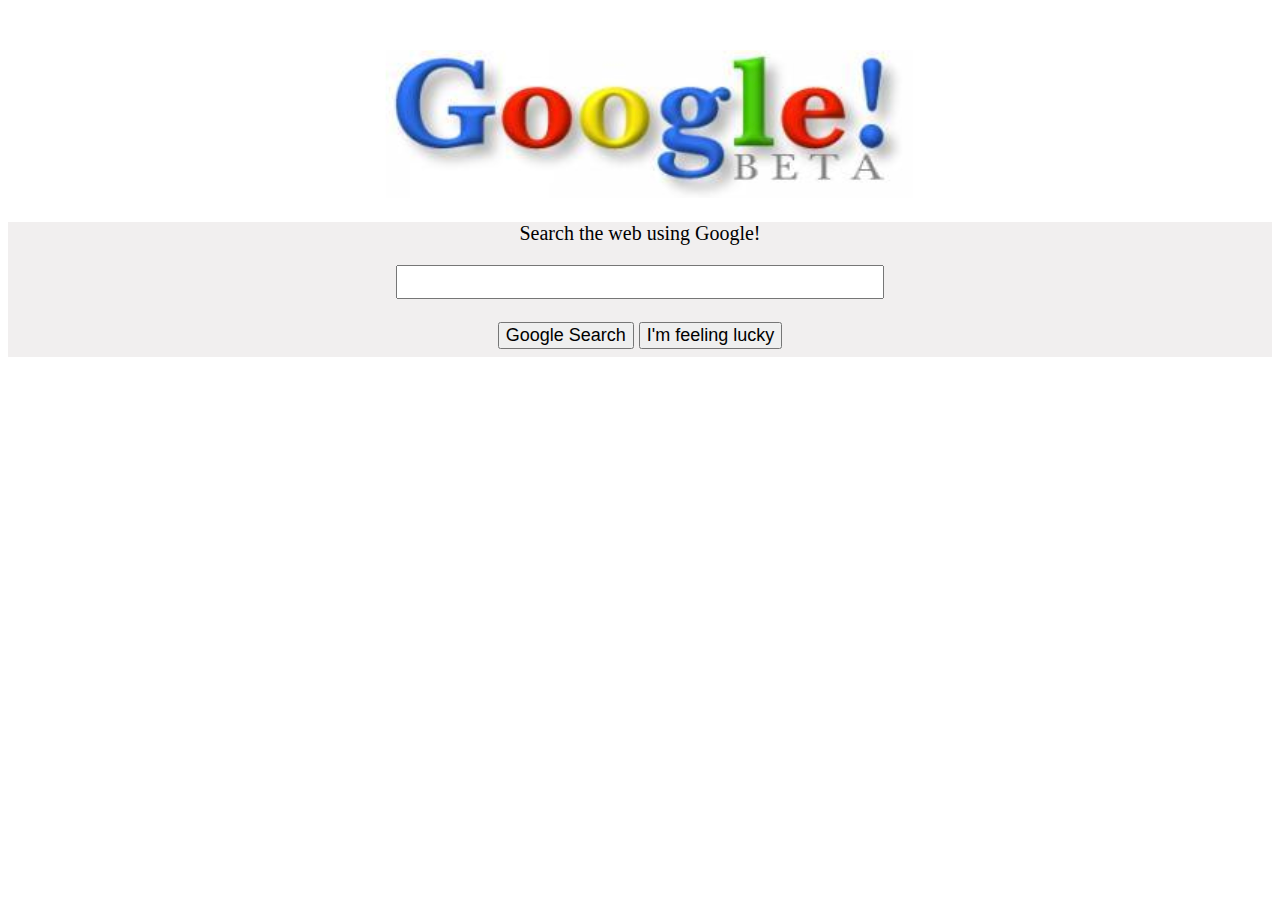
==== index.html @ 9d55ce39 "yeni dosyalar eklendi" ====
<!DOCTYPE html>
<html lang="en">
<head>
    <meta charset="UTF-8">
    <meta http-equiv="X-UA-Compatible" content="IE=edge">
    <meta name="viewport" content="width=device-width, initial-scale=1.0">
    <title>CSS Selector Örnekleri</title>
    <link rel="stylesheet" href="style.css">

</head>
<body>
<div class="container">
    <img id="google" src="Ekran Resmi 2023-04-09 22.37.59.png" alt="erken google resmi">
   
</div>
<div class="arama google">
        <p>Search the web using Google!</p>
        <input type="text" id="lname" name="lname"><br><br>
        <button type="button">Google Search</button>
        <button type="button">I'm feeling lucky</button>
</div>

   
</body>
</html>
---- style.css ----
/* Google fotoğrafını ortala */
.container{
  display: block;
  margin-top: 50px;
  /* margin-left: 500px; */
  margin-left: auto;
  margin-right: auto;
  /* Genişliği ortaladım */
  width:fit-content;
}

/* input htmlyi büyüt */
#lname{
  font-size: 24px;
  width: 480px;
}



/* Arama kutusu */
.arama{
  font-size: 20px;
  text-align: center;
  height: 135px;
  background-color: rgb(241, 239, 239);
  /* float:left; */
}

button{
  font-size: 18px;
}




































/* .google{
  align-items: center;

  background-color: rgb(228, 228, 228);
  justify-content: center;
}
.sagkutu{
  align-items: center;

  background-color: rgb(228, 228, 228);
  justify-content: center;
} */



/* .uBaslik{
    
    font-family: 'Courier New', Courier, monospace;
    color: red;
}

.lorem1{
    
    font-family: 'Courier New', Courier, monospace;
    color: red;
}
.container{
  justify-content: flex-start;
  display: grid;
  background-color: aquamarine;
}



li:hover {
    background-color: yellow;
   
  }

  p:hover {
    background-color: rgb(7, 132, 177);
    
  } */
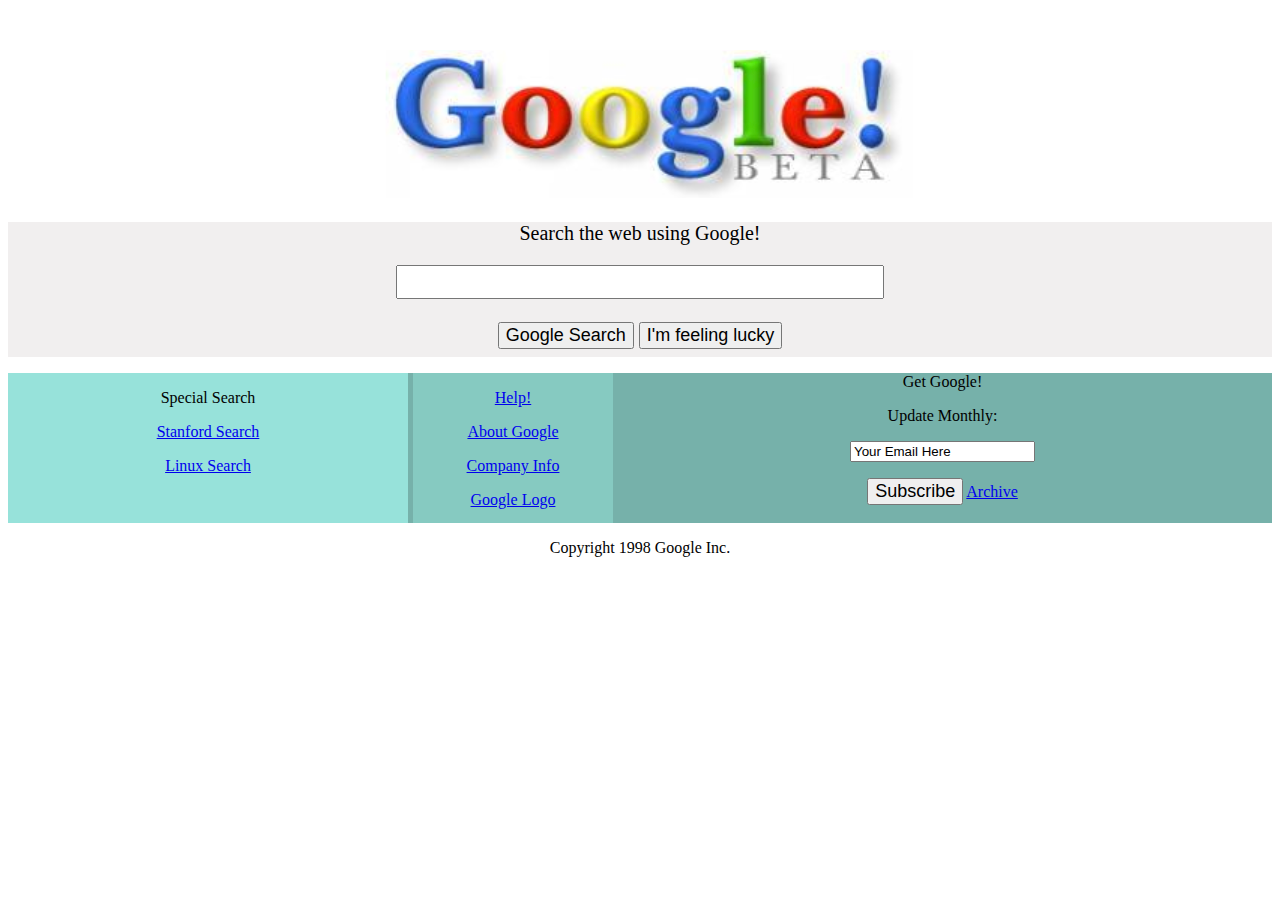
==== commit 2c0744ba: "yeni satırlar eklendi" ====
--- a/index.html
+++ b/index.html
@@ -19,7 +19,26 @@
         <button type="button">Google Search</button>
         <button type="button">I'm feeling lucky</button>
 </div>
-
+<div class="container2">
+    <div class="sol">
+        <p>Special Search</p>
+        <p><a href="#">Stanford Search</a></p>
+        <p><a href="#">Linux Search</a></p>
+    </div>
+    <div class="orta">
+        <p><a href="#">Help!</a></p>
+        <p><a href="#">About Google</a></p>
+        <p><a href="#">Company Info</p>
+        <p><a href="#">Google Logo</a></p>
+    </div>
+    <div class="sag">
+        <p>Get Google!</p>
+        <p>Update Monthly:</p>
+        <p><input value="Your Email Here" ></p>
+        <p><button>Subscribe</button> <a href="#">Archive</a></p>
+    </div>
+</div>
+<center><p>Copyright 1998 Google Inc.</p></center>
    
 </body>
 </html>--- a/style.css
+++ b/style.css
@@ -33,8 +33,27 @@
 }
 
 
-
-
+.sol{
+  height: 150px;
+  width: 400px;
+  background-color:rgb(151,226 ,218);
+  text-align: center;
+  float: left;
+}
+.orta{
+  background-color:rgb(134,202,193) ;
+  margin-left: 5px;
+  width: 200px;
+  text-align: center;
+  height: 150px;
+  float: left;
+}
+.sag{
+  margin-left: 5px;
+  background-color: rgb(118,177,170);
+  text-align: center;
+  height: 150px;
+}
 
 
 
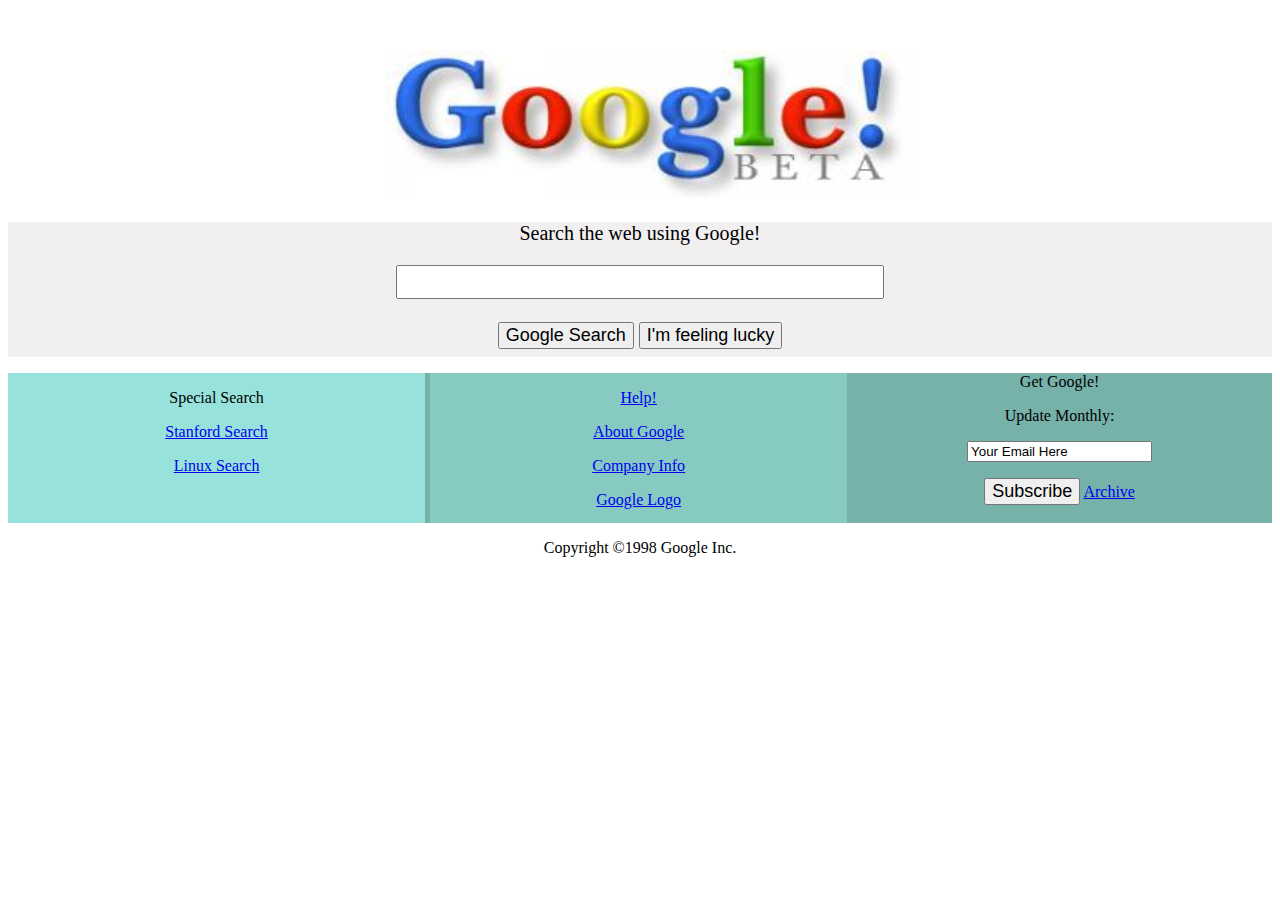
==== commit 63847e92: "değişikliler eklendi" ====
--- a/index.html
+++ b/index.html
@@ -38,7 +38,7 @@
         <p><button>Subscribe</button> <a href="#">Archive</a></p>
     </div>
 </div>
-<center><p>Copyright 1998 Google Inc.</p></center>
+<center><p>Copyright ©1998 Google Inc.</p></center>
    
 </body>
 </html>--- a/style.css
+++ b/style.css
@@ -35,24 +35,25 @@
 
 .sol{
   height: 150px;
-  width: 400px;
+  width: 33%;
   background-color:rgb(151,226 ,218);
   text-align: center;
   float: left;
 }
 .orta{
+  margin-left: 5px;
   background-color:rgb(134,202,193) ;
-  margin-left: 5px;
-  width: 200px;
+  width: 33%;
   text-align: center;
   height: 150px;
   float: left;
 }
 .sag{
   margin-left: 5px;
+  height: 150px;
+  width: auto;
   background-color: rgb(118,177,170);
   text-align: center;
-  height: 150px;
 }
 
 
